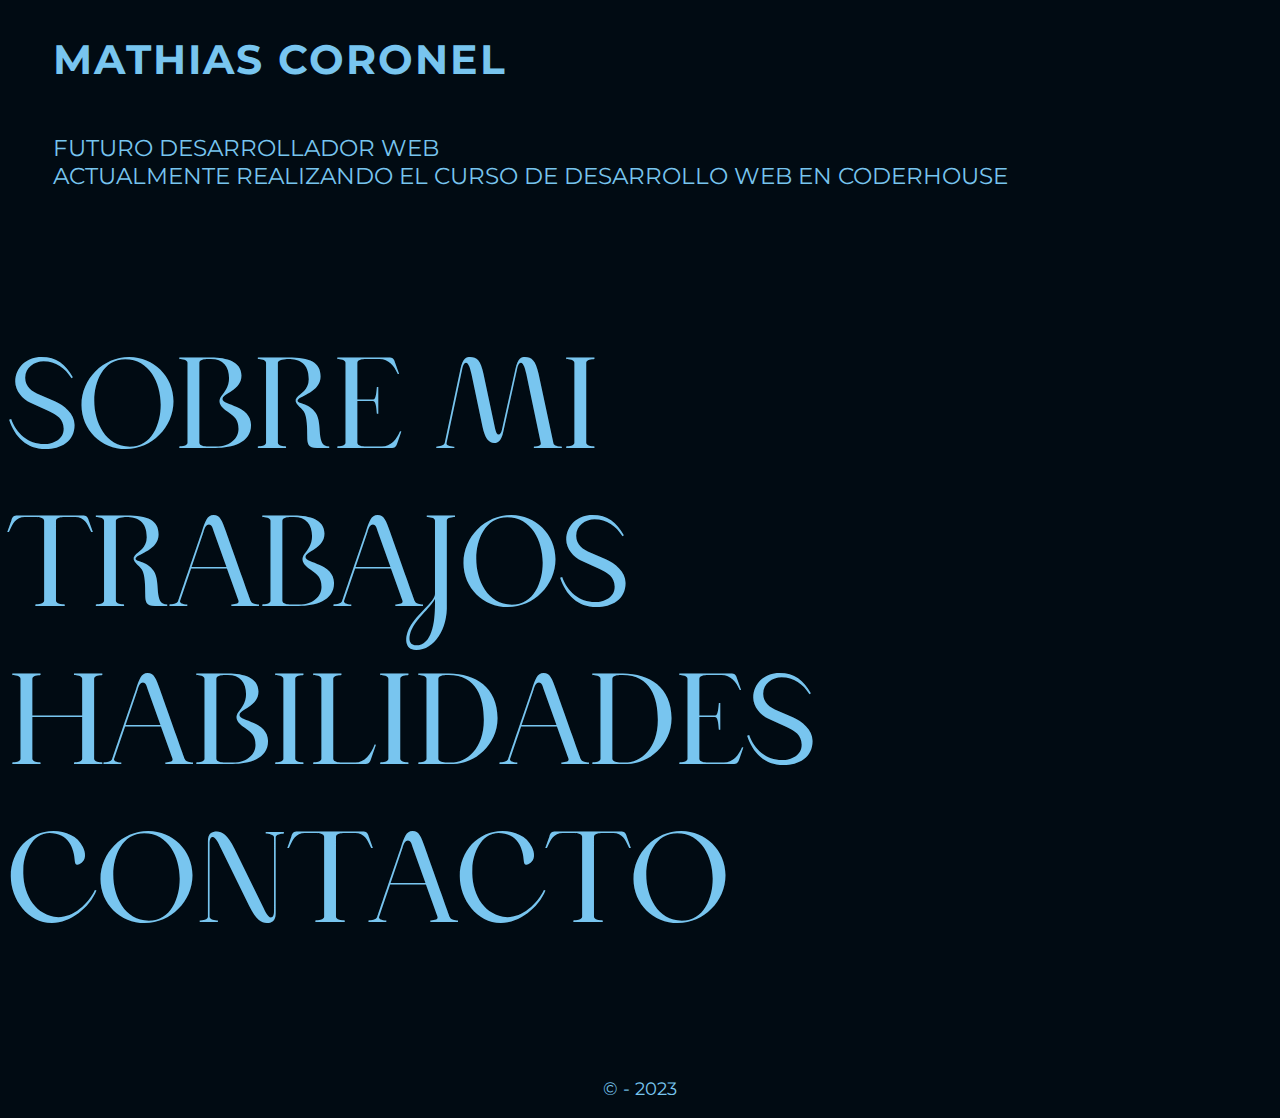
==== index.html @ 389ee7bb "agrego animaciones generales para todo el sitio y cambio la resolución de la imagen de la página sob" ====
<!DOCTYPE html>
<html lang="es">
<head>
    <meta charset="UTF-8">
    <meta name="viewport" content="width=device-width, initial-scale=1.0">
    <meta name="keywords" content="desarrollo web, desarollador web, html, css, coderhouse, portfolio, portafolio, web developer">
    <meta name="description" content="Futuro desarrollador web realizando el curso en Coderhouse, con conocimientos en HTML5, CSS3 y Sass por el momento.">
    <title>Mathias Coronel</title>
    <!-- FONTAWESOME -->
    <link rel="stylesheet" href="https://cdnjs.cloudflare.com/ajax/libs/font-awesome/6.4.2/css/all.min.css" integrity="sha512-z3gLpd7yknf1YoNbCzqRKc4qyor8gaKU1qmn+CShxbuBusANI9QpRohGBreCFkKxLhei6S9CQXFEbbKuqLg0DA==" crossorigin="anonymous" referrerpolicy="no-referrer"/>
    <!-- FONTAWESOME fin -->
    <!-- BS -->
    <link href="https://cdn.jsdelivr.net/npm/bootstrap@5.1.3/dist/css/bootstrap.min.css" rel="stylesheet" integrity="sha384-1BmE4kWBq78iYhFldvKuhfTAU6auU8tT94WrHftjDbrCEXSU1oBoqyl2QvZ6jIW3" crossorigin="anonymous">
    <!-- BS fin -->
    <link rel="stylesheet" href="./style/styles.css">
</head>

<body>
    <section>
        <div class="redes">
            <a href="https://linkedin.com"><i class="fa-brands fa-linkedin"></i></a>
            <a href="https://instagram.com"><i class="fa-brands fa-instagram"></i></a>
            <a href="https://x.com"><i class="fa-brands fa-x-twitter"></i></a>
        </div>
    </section>

<header> 
    <div class="mt-5 mt-4 container-fluid">
        <div class="row">
            <main class="mainIndex col-xs-12 col-sm-6 col-md-6">
                <h1 class="tituloIndex">Mathias Coronel</h1>
                <p class="pIndex">
                    Futuro desarrollador web <br>
                    Actualmente realizando el curso de Desarrollo Web en Coderhouse
                </p>
            </main>
            
            <!-- NAVBAR -->
            <nav class="barraIndex col-xs-12 col-sm-6 col-md-6">
                <ul>
                    <li>
                        <a href="./pages/sobremi.html">sobre mi</a>
                    </li>
                    <li>
                        <a href="./pages/mistrabajos.html">trabajos</a>
                    </li>
                    <li>
                        <a href="./pages/habilidades.html">habilidades</a>
                    </li>
                    <li>
                    <a href="./pages/contacto.html">contacto</a>
                    </li>
                </ul>
            </nav>
        </div>
    </div>
</header>

<!-- FOOTER -->
<div class="container-fluid">
    <div class="row">
        <footer class="footerIndex text-center col-sm-12">
            <p>© - 2023</p>
        </footer>
    </div>
</div>

<script src="https://cdn.jsdelivr.net/npm/@popperjs/core@2.10.2/dist/umd/popper.min.js" integrity="sha384-7+zCNj/IqJ95wo16oMtfsKbZ9ccEh31eOz1HGyDuCQ6wgnyJNSYdrPa03rtR1zdB" crossorigin="anonymous"></script>
<script src="https://cdn.jsdelivr.net/npm/bootstrap@5.1.3/dist/js/bootstrap.min.js" integrity="sha384-QJHtvGhmr9XOIpI6YVutG+2QOK9T+ZnN4kzFN1RtK3zEFEIsxhlmWl5/YESvpZ13" crossorigin="anonymous"></script>
</body>
</html>
---- style/styles.css ----
@import url("https://fonts.googleapis.com/css2?family=Montserrat:wght@300&display=swap");
@font-face {
  font-family: kaftan;
  src: url(../fuente/kaftan/kaftan-trial.otf);
}
/* font-family: 'Montserrat', sans-serif; */
/* kaftan */
/* RESETEO UNIVERSAL */
* {
  border: 0;
  padding: 0;
  box-sizing: border-box;
}

::-webkit-scrollbar {
  background-color: #010B13;
}

::-moz-scrollbar {
  background-color: #010B13;
}

::-o-scrollbar {
  background-color: #010B13;
}

main {
  animation-name: main;
  animation-duration: 1s;
  position: relative;
}

@keyframes main {
  0% {
    opacity: 0;
    left: -100px;
  }
  100% {
    opacity: 1;
    left: 0;
  }
}
footer {
  animation-name: footer;
  animation-duration: 1s;
  position: relative;
}

@keyframes footer {
  0% {
    opacity: 0;
    bottom: -100px;
  }
  100% {
    opacity: 1;
    bottom: 0;
  }
}
/* NAVBAR GENERAL INICIA */
.navbar {
  background-color: #010B13 !important;
}
.navbar a {
  text-transform: uppercase;
  color: #78c5ef !important;
  font-size: 4vh;
}
.navbar a:hover {
  color: #49627C !important;
}
.navbar i {
  color: #78c5ef;
}

.navbar {
  animation-name: navbar;
  animation-duration: 1s;
  position: relative;
}

@keyframes navbar {
  0% {
    opacity: 0;
    top: -50px;
  }
  100% {
    opacity: 1;
    top: 0;
  }
}
.navbar-toggler {
  size: 1.26rem;
  padding-top: 10px;
  border: 0;
}

@media only screen and (min-width: 0px) and (max-width: 575px) {
  .navbar a {
    display: flex;
    justify-content: center;
    font-size: 3vh;
  }
}
@media only screen and (min-width: 575px) and (max-width: 767px) {
  .navbar a {
    font-size: 3.5vh;
  }
}
/* NAVBAR GENERAL FINALIZA */
/* HOME INICIA*/
body {
  background-color: #010B13;
  color: #78c5ef;
  font-family: Montserrat;
}
body .barraIndex {
  font-size: 13vmin;
  font-family: kaftan;
  text-transform: uppercase;
}
body .barraIndex li {
  list-style: none;
  transform: skew(0deg);
  transition: all 0.1s;
  width: -moz-fit-content;
  width: fit-content;
}
body .barraIndex li:hover {
  transition: all 0.1s;
  transform: skew(-15deg);
}
body .barraIndex li a {
  text-decoration: none;
  color: #78c5ef;
}

.barraIndex {
  animation-name: navindex;
  animation-duration: 1s;
  position: relative;
}

@keyframes navindex {
  0% {
    opacity: 0;
    right: -100px;
  }
  100% {
    opacity: 1;
    right: 0;
  }
}
@media only screen and (min-width: 200px) and (max-width: 1000px) {
  .barraIndex {
    font-size: 4.5vmax;
    padding-left: 15px;
  }
  .barraIndex ul {
    padding-left: 0;
  }
}
/* NAVBAR HOME FIN */
section {
  position: relative;
}

.redes {
  display: flex;
  flex-direction: column;
  height: -moz-fit-content;
  height: fit-content;
  width: -moz-fit-content;
  width: fit-content;
  padding-top: 20px;
  padding-left: 45px;
  position: absolute;
}
.redes a {
  width: -moz-fit-content;
  width: fit-content;
  height: -moz-fit-content;
  height: fit-content;
  color: #78c5ef;
  padding-bottom: 15px;
  font-size: 2vw;
  transition: all 0.3s;
}
.redes a:hover {
  color: #49627C;
  transform: scale(1.3);
  transition: all 0.3s;
}
.redes i {
  letter-spacing: 10px;
  width: -moz-fit-content;
  width: fit-content;
}

@media only screen and (min-width: 612px) and (max-width: 900px) {
  .redes {
    display: flex;
    flex-direction: row;
    padding-left: 45px;
    position: absolute;
  }
  .redes a {
    font-size: 3vw;
    position: relative;
    padding-right: 20px;
  }
}
.redes {
  animation-name: redesanimacion;
  animation-duration: 1s;
}

@keyframes redesanimacion {
  0% {
    opacity: 0;
    left: -100px;
  }
  100% {
    opacity: 1;
    left: 0;
  }
}
@media only screen and (min-width: 576px) and (max-width: 612px) {
  .redes {
    display: flex;
    flex-direction: row;
    padding-left: 45px;
    position: relative;
  }
  .redes a {
    font-size: 3vw;
  }
}
@media only screen and (max-width: 577px) {
  .redes {
    display: flex;
    flex-direction: row;
    position: relative;
    padding-left: 15px;
  }
  .redes a {
    font-size: 5vw;
    padding-right: 20px;
    padding-top: 20px;
  }
}
.mainIndex {
  display: grid;
  align-content: flex-end;
  text-transform: uppercase;
  padding-left: 45px;
  font-family: Montserrat;
  margin-bottom: 20px;
}
.mainIndex .tituloIndex {
  display: grid;
  align-items: flex-end;
  font-size: 4.5vmin;
  letter-spacing: 2px;
  font-weight: bold;
}
.mainIndex .pIndex {
  display: grid;
  align-items: flex-end;
  font-size: 2.5vmin;
}

@media only screen and (min-width: 0px) and (max-width: 576px) {
  .mainIndex {
    padding-left: 15px;
    margin-bottom: 0;
    margin-top: -30px;
  }
  .mainIndex .tituloIndex {
    font-size: 2.2vh;
  }
  .mainIndex .pIndex {
    font-size: 2.2vh;
  }
}
.footerIndex p {
  display: grid;
  font-size: 2vh;
  margin-top: 40px;
  text-align: center;
}

.footerIndex {
  animation-name: footerindex;
  animation-duration: 1s;
  position: relative;
}

@keyframes footerindex {
  0% {
    opacity: 0;
    bottom: -100px;
  }
  100% {
    opacity: 1;
    bottom: 0;
  }
}
/* HOME FINALIZA */
/* SOBRE MI INICIA */
.imgPerfil {
  max-width: 100%;
  padding-left: 40px;
}
.imgPerfil .imagen {
  width: 40vmin;
  height: 90%;
  padding-top: 40px;
}

.imgPerfil {
  animation-name: foto;
  animation-duration: 1s;
}

@keyframes foto {
  0% {
    opacity: 0;
  }
  100% {
    opacity: 1;
  }
}
@media only screen and (min-width: 576px) {
  .imgPerfil {
    max-width: 100%;
    height: auto;
    margin-top: -30px;
    padding-left: 40px;
  }
}
@media only screen and (max-width: 576px) {
  .imgPerfil {
    margin-top: -30px;
    padding-left: 15px;
  }
  .imgPerfil .imagen {
    width: 30vmax;
    padding-top: 0;
  }
}
.mainSm {
  display: grid;
  text-transform: uppercase;
  padding-left: 38px;
  margin-bottom: 30px;
}
.mainSm h1 {
  font-weight: bold;
}
.mainSm .pSm {
  display: grid;
  align-content: flex-end;
  font-size: 2.5vh;
}

@media only screen and (max-width: 576px) {
  .mainSm {
    padding-left: 15px;
  }
  .mainSm h1 {
    font-size: 3vh;
  }
  .mainSm .pSm {
    font-size: 1.7vh;
  }
}
@media only screen and (max-width: 577px) {
  .pSm {
    font-size: 1.5vmax;
  }
}
.footerSm {
  display: flex;
  justify-content: center;
  font-size: 2vh;
  margin-top: 10px;
}

/* SOBRE MI FINALIZA */
/* MIS TRABAJOS COMIENZA */
.mainTrabajos {
  height: 69.5vh;
  display: grid;
  text-transform: uppercase;
  padding-left: 38px;
  margin-bottom: 30px;
}
.mainTrabajos a {
  width: -moz-fit-content;
  width: fit-content;
  height: -moz-fit-content;
  height: fit-content;
}
.mainTrabajos button {
  background-color: #08376D;
  color: #fff;
  width: -moz-fit-content;
  width: fit-content;
  height: -moz-fit-content;
  height: fit-content;
  transition: all 0.3s;
}
.mainTrabajos button:hover {
  color: #fff;
  background-color: #0b5ed7;
  border-color: #0a58ca;
  transition: all 0.3s;
  padding-left: 40px;
  padding-right: 40px;
}
.mainTrabajos h1 {
  font-weight: bold;
}
.mainTrabajos .pTrabajos {
  display: grid;
  align-content: flex-end;
  font-size: 2.5vh;
  margin-top: 160px;
}

.footerTrabajos {
  display: flex;
  justify-content: center;
  font-size: 2vh;
  margin-top: 10px;
}

@media only screen and (min-width: 0px) and (max-width: 767px) {
  .mainTrabajos {
    height: auto;
    padding-left: 15px;
  }
  .mainTrabajos h1 {
    font-size: 3vh;
  }
  .mainTrabajos .pTrabajos {
    font-size: 1.7vh;
    margin-top: 0;
  }
}
/* MIS TRABAJOS FINALIZA */
/* HABILIDADES INICIA */
.mainHabilidades {
  height: 69.5vh;
  display: grid;
  text-transform: uppercase;
  padding-left: 38px;
}
.mainHabilidades h1 {
  font-weight: bold;
}
.mainHabilidades .pHabilidades {
  display: grid;
  align-content: flex-end;
  font-size: 2.5vh;
  padding-right: 7%;
}

.iconos {
  font-size: 10vh;
  animation-name: iconos;
  animation-duration: 1s;
  position: relative;
}
@keyframes iconos {
  0% {
    opacity: 0;
    right: -100px;
  }
  100% {
    opacity: 1;
    right: 0;
  }
}
.iconos ul {
  display: grid;
  grid-template-columns: repeat(2, 1fr);
  gap: 25px;
  text-align: center;
  width: -moz-fit-content;
  width: fit-content;
}
.iconos ul li {
  display: inline;
  font-size: 2.5vw;
  background-color: #000D1B;
  border-radius: 20px;
  padding-top: 5%;
  box-shadow: 0 0 5px #000509;
  height: 14vw;
  width: 18vw;
}
.iconos ul li i {
  display: block;
  padding-top: 40px;
  font-size: 5vw;
}
.iconos ul li span {
  font-size: 1.5vw;
}

.footerHabilidades {
  display: flex;
  justify-content: center;
  font-size: 2vh;
  margin-top: 10px;
}

@media only screen and (min-width: 0px) and (max-width: 766px) {
  .mainHabilidades {
    height: auto;
    padding-left: 15px;
  }
  .mainHabilidades h1 {
    font-size: 3vh;
  }
  .mainHabilidades .pHabilidades {
    font-size: 1.7vh;
  }
  .iconos ul {
    padding-left: 5px;
    width: -moz-fit-content;
    width: fit-content;
  }
  .iconos ul li {
    display: grid;
    align-items: center;
    align-content: center;
    background-color: #000D1B;
    border-radius: 5px;
    box-shadow: 0 0 5px #000509;
    width: 25vw;
    height: 15vmax;
  }
  .iconos ul li i {
    display: grid;
    align-content: center;
    padding: 0px;
    font-size: 4vmax;
  }
  .iconos ul li i span {
    display: grid;
    align-items: center;
    font-size: 2.5vmax;
  }
}
@media only screen and (min-width: 766px) {
  .iconos i {
    padding-top: 2vw;
  }
}
/* HABILIDADES FINALIZA */
/* CONTACTO INICIA */
.mainContacto {
  height: 70vh;
  display: grid;
  text-transform: uppercase;
  padding-left: 38px;
  margin-bottom: 30px;
}
.mainContacto h1 {
  font-weight: bold;
}
.mainContacto .pContacto {
  display: grid;
  align-content: flex-end;
  font-size: 3vh;
  margin-bottom: 20px;
  padding-right: 7%;
}

.formularioCont {
  margin-bottom: 20px;
  animation-name: contacto;
  animation-duration: 1s;
}
@keyframes contacto {
  0% {
    opacity: 0;
  }
  100% {
    opacity: 1;
  }
}
.formularioCont #email {
  background-color: #2A5578;
  border: 0;
  color: #fff;
}
.formularioCont #email::-moz-placeholder {
  color: #c2e8ff;
}
.formularioCont #email::placeholder {
  color: #c2e8ff;
}
.formularioCont #name {
  background-color: #2A5578;
  border: 0;
  color: #fff;
}
.formularioCont #name::-moz-placeholder {
  color: #c2e8ff;
}
.formularioCont #name::placeholder {
  color: #c2e8ff;
}
.formularioCont #comment {
  background-color: #2A5578;
  border: 0;
  color: #fff;
}
.formularioCont #comment::-moz-placeholder {
  color: #c2e8ff;
}
.formularioCont #comment::placeholder {
  color: #c2e8ff;
}
.formularioCont .txtArea {
  resize: none;
}
.formularioCont .btn {
  background-color: #08376D;
  border: 0;
}

.footerContacto {
  display: flex;
  justify-content: center;
  font-size: 2vh;
  margin-top: 10px;
}

@media only screen and (min-width: 0) and (max-width: 776px) {
  .mainContacto {
    height: auto;
    margin-bottom: 0;
    padding-left: 15px;
  }
  .mainContacto h1 {
    font-size: 3vh;
  }
  .mainContacto .pContacto {
    font-size: 1.7vh;
  }
  .mainContacto .formularioCont {
    padding-left: 15px;
    margin-top: -20px;
  }
  .mainContacto .formularioCont .form-label {
    font-size: 2.5vh;
  }
  .mainContacto .formularioCont .msj-label {
    font-size: 2.5vh;
  }
  .mainContacto .formularioCont .form-label {
    font-size: 2.5vh;
  }
  .mainContacto .formularioCont .msj-label {
    font-size: 2.5vh;
  }
  .mainContacto .formularioCont #email {
    font-size: 2.5vh;
  }
  .mainContacto .formularioCont #name {
    font-size: 2.5vh;
  }
  .mainContacto .formularioCont #comment {
    font-size: 2.5vh;
  }
  .mainContacto .formularioCont .btn {
    font-size: 2vh;
    margin-bottom: 10px;
  }
}
/* CONTACTO FINALIZA *//*# sourceMappingURL=styles.css.map */
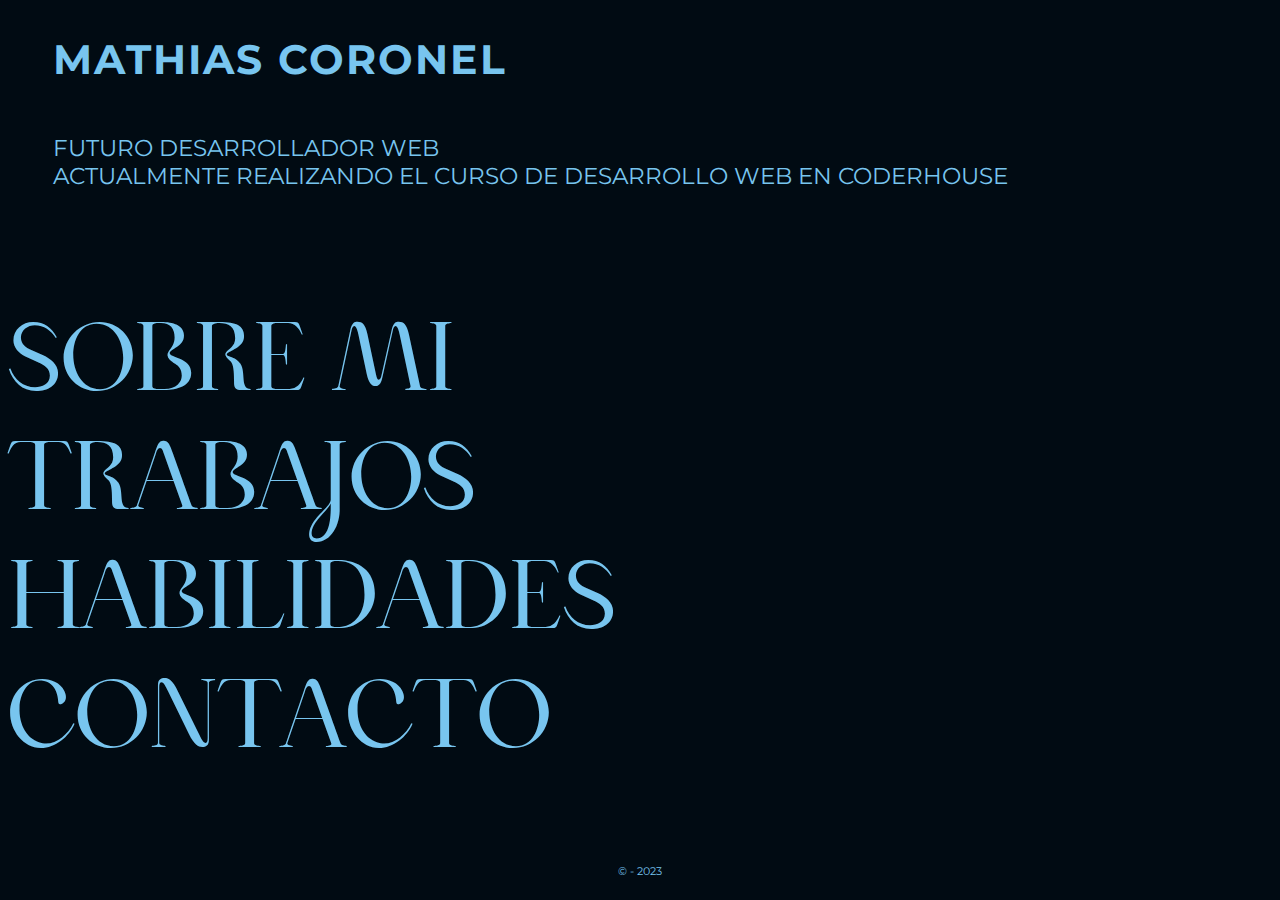
==== commit 1360abd2: "hago un cambio en el tamaño del párrafo del index y saco un valor sin importancia del HTML" ====
--- a/index.html
+++ b/index.html
@@ -14,7 +14,6 @@
     <!-- BS fin -->
     <link rel="stylesheet" href="./style/styles.css">
 </head>
-
 <body>
     <section>
         <div class="redes">
@@ -25,7 +24,7 @@
     </section>
 
 <header> 
-    <div class="mt-5 mt-4 container-fluid">
+    <div class="mt-5 container-fluid">
         <div class="row">
             <main class="mainIndex col-xs-12 col-sm-6 col-md-6">
                 <h1 class="tituloIndex">Mathias Coronel</h1>
--- a/style/styles.css
+++ b/style/styles.css
@@ -12,6 +12,10 @@
   box-sizing: border-box;
 }
 
+body {
+  overflow: hidden;
+}
+
 ::-webkit-scrollbar {
   background-color: #010B13;
 }
@@ -33,7 +37,7 @@
 @keyframes main {
   0% {
     opacity: 0;
-    left: -100px;
+    left: -200px;
   }
   100% {
     opacity: 1;
@@ -63,7 +67,7 @@
 .navbar a {
   text-transform: uppercase;
   color: #78c5ef !important;
-  font-size: 4vh;
+  font-size: 1.4rem;
 }
 .navbar a:hover {
   color: #49627C !important;
@@ -98,12 +102,12 @@
   .navbar a {
     display: flex;
     justify-content: center;
-    font-size: 3vh;
+    font-size: 1rem;
   }
 }
 @media only screen and (min-width: 575px) and (max-width: 767px) {
   .navbar a {
-    font-size: 3.5vh;
+    font-size: 1rem;
   }
 }
 /* NAVBAR GENERAL FINALIZA */
@@ -113,23 +117,24 @@
   color: #78c5ef;
   font-family: Montserrat;
 }
-body .barraIndex {
-  font-size: 13vmin;
+
+.barraIndex {
+  font-size: 5.5rem;
   font-family: kaftan;
   text-transform: uppercase;
 }
-body .barraIndex li {
+.barraIndex li {
   list-style: none;
   transform: skew(0deg);
   transition: all 0.1s;
   width: -moz-fit-content;
   width: fit-content;
 }
-body .barraIndex li:hover {
+.barraIndex li:hover {
   transition: all 0.1s;
   transform: skew(-15deg);
 }
-body .barraIndex li a {
+.barraIndex li a {
   text-decoration: none;
   color: #78c5ef;
 }
@@ -150,9 +155,27 @@
     right: 0;
   }
 }
-@media only screen and (min-width: 200px) and (max-width: 1000px) {
+@media only screen and (min-width: 703px) and (max-width: 1004px) {
   .barraIndex {
-    font-size: 4.5vmax;
+    font-size: 4rem;
+    padding-left: 15px;
+  }
+  .barraIndex ul {
+    padding-left: 0;
+  }
+}
+@media only screen and (min-width: 576px) and (max-width: 703px) {
+  .barraIndex {
+    font-size: 3rem;
+    padding-left: 15px;
+  }
+  .barraIndex ul {
+    padding-left: 0;
+  }
+}
+@media only screen and (max-width: 576px) {
+  .barraIndex {
+    font-size: 3.2rem;
     padding-left: 15px;
   }
   .barraIndex ul {
@@ -174,6 +197,7 @@
   padding-top: 20px;
   padding-left: 45px;
   position: absolute;
+  z-index: 1;
 }
 .redes a {
   width: -moz-fit-content;
@@ -190,7 +214,7 @@
   transform: scale(1.3);
   transition: all 0.3s;
 }
-.redes i {
+.redes a i {
   letter-spacing: 10px;
   width: -moz-fit-content;
   width: fit-content;
@@ -279,13 +303,13 @@
     font-size: 2.2vh;
   }
   .mainIndex .pIndex {
-    font-size: 2.2vh;
+    font-size: 0.7rem;
   }
 }
 .footerIndex p {
   display: grid;
-  font-size: 2vh;
-  margin-top: 40px;
+  font-size: 0.7rem;
+  margin-top: 10px;
   text-align: center;
 }
 
@@ -320,14 +344,17 @@
 .imgPerfil {
   animation-name: foto;
   animation-duration: 1s;
+  position: relative;
 }
 
 @keyframes foto {
   0% {
     opacity: 0;
-  }
-  100% {
-    opacity: 1;
+    right: -300px;
+  }
+  100% {
+    opacity: 1;
+    right: 0;
   }
 }
 @media only screen and (min-width: 576px) {
@@ -356,11 +383,12 @@
 }
 .mainSm h1 {
   font-weight: bold;
+  font-size: 2rem;
 }
 .mainSm .pSm {
   display: grid;
   align-content: flex-end;
-  font-size: 2.5vh;
+  font-size: 0.9rem;
 }
 
 @media only screen and (max-width: 576px) {
@@ -371,18 +399,13 @@
     font-size: 3vh;
   }
   .mainSm .pSm {
-    font-size: 1.7vh;
-  }
-}
-@media only screen and (max-width: 577px) {
-  .pSm {
-    font-size: 1.5vmax;
+    font-size: 0.7rem;
   }
 }
 .footerSm {
   display: flex;
   justify-content: center;
-  font-size: 2vh;
+  font-size: 0.7rem;
   margin-top: 10px;
 }
 
@@ -409,6 +432,7 @@
   height: -moz-fit-content;
   height: fit-content;
   transition: all 0.3s;
+  font-size: 1.1rem;
 }
 .mainTrabajos button:hover {
   color: #fff;
@@ -431,7 +455,7 @@
 .footerTrabajos {
   display: flex;
   justify-content: center;
-  font-size: 2vh;
+  font-size: 0.7rem;
   margin-top: 10px;
 }
 
@@ -444,8 +468,11 @@
     font-size: 3vh;
   }
   .mainTrabajos .pTrabajos {
-    font-size: 1.7vh;
+    font-size: 0.7rem;
     margin-top: 0;
+  }
+  .mainTrabajos button {
+    font-size: 0.7rem;
   }
 }
 /* MIS TRABAJOS FINALIZA */
@@ -485,38 +512,43 @@
 .iconos ul {
   display: grid;
   grid-template-columns: repeat(2, 1fr);
-  gap: 25px;
+  gap: 30px;
+  row-gap: 50px;
   text-align: center;
   width: -moz-fit-content;
   width: fit-content;
 }
 .iconos ul li {
   display: inline;
-  font-size: 2.5vw;
+  font-size: 2.5rem;
   background-color: #000D1B;
   border-radius: 20px;
   padding-top: 5%;
+  padding-left: 60px;
+  padding-right: 60px;
   box-shadow: 0 0 5px #000509;
-  height: 14vw;
-  width: 18vw;
+  height: auto;
 }
 .iconos ul li i {
   display: block;
   padding-top: 40px;
-  font-size: 5vw;
+  font-size: 4rem;
 }
 .iconos ul li span {
-  font-size: 1.5vw;
+  display: grid;
+  align-content: center;
+  font-size: 1.3rem;
+  padding-bottom: 40px;
 }
 
 .footerHabilidades {
   display: flex;
   justify-content: center;
-  font-size: 2vh;
+  font-size: 0.7rem;
   margin-top: 10px;
 }
 
-@media only screen and (min-width: 0px) and (max-width: 766px) {
+@media only screen and (min-width: 0px) and (max-width: 768px) {
   .mainHabilidades {
     height: auto;
     padding-left: 15px;
@@ -525,33 +557,35 @@
     font-size: 3vh;
   }
   .mainHabilidades .pHabilidades {
-    font-size: 1.7vh;
+    font-size: 0.7rem;
   }
   .iconos ul {
     padding-left: 5px;
     width: -moz-fit-content;
     width: fit-content;
+    gap: 20px;
   }
   .iconos ul li {
     display: grid;
     align-items: center;
     align-content: center;
     background-color: #000D1B;
+    padding-left: 40px;
+    padding-right: 40px;
     border-radius: 5px;
     box-shadow: 0 0 5px #000509;
-    width: 25vw;
-    height: 15vmax;
+    height: auto;
   }
   .iconos ul li i {
     display: grid;
     align-content: center;
-    padding: 0px;
     font-size: 4vmax;
   }
-  .iconos ul li i span {
+  .iconos ul li span {
     display: grid;
     align-items: center;
-    font-size: 2.5vmax;
+    padding-top: 5px;
+    font-size: 0.6rem;
   }
 }
 @media only screen and (min-width: 766px) {
@@ -583,13 +617,16 @@
   margin-bottom: 20px;
   animation-name: contacto;
   animation-duration: 1s;
+  position: relative;
 }
 @keyframes contacto {
   0% {
     opacity: 0;
-  }
-  100% {
-    opacity: 1;
+    right: -300px;
+  }
+  100% {
+    opacity: 1;
+    right: 0;
   }
 }
 .formularioCont #email {
@@ -636,7 +673,7 @@
 .footerContacto {
   display: flex;
   justify-content: center;
-  font-size: 2vh;
+  font-size: 0.7rem;
   margin-top: 10px;
 }
 
@@ -650,7 +687,7 @@
     font-size: 3vh;
   }
   .mainContacto .pContacto {
-    font-size: 1.7vh;
+    font-size: 0.7rem;
   }
   .mainContacto .formularioCont {
     padding-left: 15px;
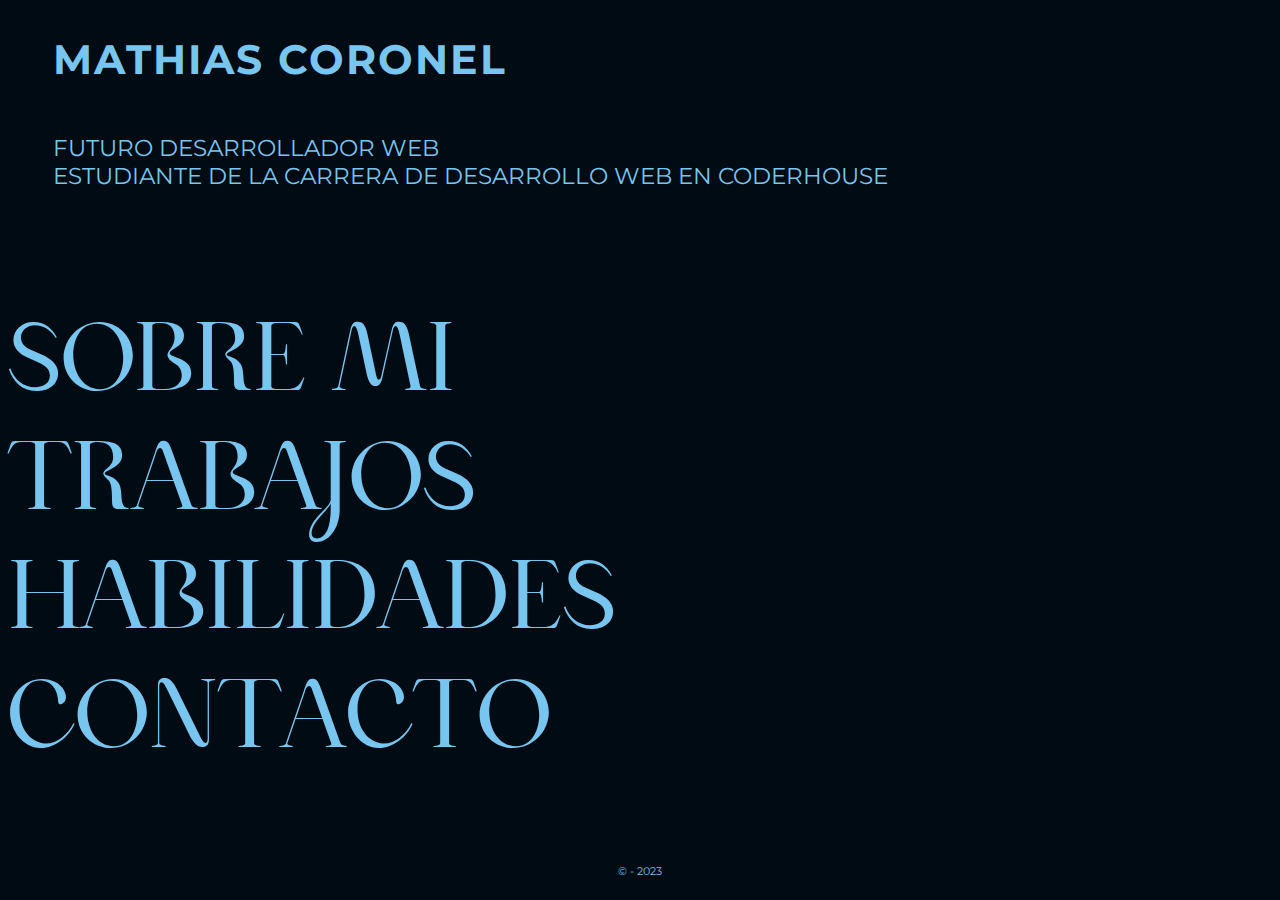
==== commit 55fb0174: "hago un cambio en el párrafo del index y hago una corrección en los estilos" ====
--- a/index.html
+++ b/index.html
@@ -13,28 +13,32 @@
     <link href="https://cdn.jsdelivr.net/npm/bootstrap@5.1.3/dist/css/bootstrap.min.css" rel="stylesheet" integrity="sha384-1BmE4kWBq78iYhFldvKuhfTAU6auU8tT94WrHftjDbrCEXSU1oBoqyl2QvZ6jIW3" crossorigin="anonymous">
     <!-- BS fin -->
     <link rel="stylesheet" href="./style/styles.css">
+    <link rel="icon" href="/multimedia/logo.ico">
 </head>
-<body>
-    <section>
+<body class="bodyIndex">
+<!-- REDES COMIENZA -->
+    <header class="headerIndex">
         <div class="redes">
-            <a href="https://linkedin.com"><i class="fa-brands fa-linkedin"></i></a>
-            <a href="https://instagram.com"><i class="fa-brands fa-instagram"></i></a>
-            <a href="https://x.com"><i class="fa-brands fa-x-twitter"></i></a>
+            <a target="_blank" href="https://github.com/mathicoronel"><i class="fa-brands fa-github"></i></a>
+            <a target="_blank" href="https://www.linkedin.com/in/mathias-coronel-a6aa0a291/"><i class="fa-brands fa-linkedin"></i></a>
+            <a target="_blank" href="https://instagram.com/mathicoronell"><i class="fa-brands fa-instagram"></i></a>
         </div>
-    </section>
+    </header>
+<!-- REDES FINALIZA -->
 
-<header> 
+<!-- MAIN COMIENZA -->
     <div class="mt-5 container-fluid">
         <div class="row">
             <main class="mainIndex col-xs-12 col-sm-6 col-md-6">
                 <h1 class="tituloIndex">Mathias Coronel</h1>
                 <p class="pIndex">
                     Futuro desarrollador web <br>
-                    Actualmente realizando el curso de Desarrollo Web en Coderhouse
+                    Estudiante de la carrera de Desarrollo Web en Coderhouse
                 </p>
             </main>
-            
-            <!-- NAVBAR -->
+<!-- MAIN FINALIZA -->
+
+<!-- NAVBAR COMIENZA -->
             <nav class="barraIndex col-xs-12 col-sm-6 col-md-6">
                 <ul>
                     <li>
@@ -53,7 +57,7 @@
             </nav>
         </div>
     </div>
-</header>
+<!-- NAVBAR FINALIZA -->
 
 <!-- FOOTER -->
 <div class="container-fluid">
--- a/style/styles.css
+++ b/style/styles.css
@@ -13,19 +13,10 @@
 }
 
 body {
-  overflow: hidden;
-}
-
-::-webkit-scrollbar {
-  background-color: #010B13;
-}
-
-::-moz-scrollbar {
-  background-color: #010B13;
-}
-
-::-o-scrollbar {
-  background-color: #010B13;
+  scrollbar-width: 0px;
+}
+body::-webkit-scrollbar {
+  width: 0;
 }
 
 main {
@@ -37,11 +28,11 @@
 @keyframes main {
   0% {
     opacity: 0;
-    left: -200px;
-  }
-  100% {
-    opacity: 1;
-    left: 0;
+    bottom: -200px;
+  }
+  100% {
+    opacity: 1;
+    bottom: 0;
   }
 }
 footer {
@@ -95,6 +86,7 @@
 .navbar-toggler {
   size: 1.26rem;
   padding-top: 10px;
+  padding-bottom: 10px;
   border: 0;
 }
 
@@ -102,7 +94,7 @@
   .navbar a {
     display: flex;
     justify-content: center;
-    font-size: 1rem;
+    font-size: 1.3rem;
   }
 }
 @media only screen and (min-width: 575px) and (max-width: 767px) {
@@ -148,25 +140,25 @@
 @keyframes navindex {
   0% {
     opacity: 0;
-    right: -100px;
+    right: -600px;
   }
   100% {
     opacity: 1;
     right: 0;
   }
 }
-@media only screen and (min-width: 703px) and (max-width: 1004px) {
+@media only screen and (min-width: 703px) and (max-width: 1024px) {
   .barraIndex {
-    font-size: 4rem;
+    font-size: 3.3rem;
     padding-left: 15px;
   }
   .barraIndex ul {
     padding-left: 0;
   }
 }
-@media only screen and (min-width: 576px) and (max-width: 703px) {
+@media only screen and (min-width: 576px) and (max-width: 768px) {
   .barraIndex {
-    font-size: 3rem;
+    font-size: 2.9rem;
     padding-left: 15px;
   }
   .barraIndex ul {
@@ -175,15 +167,16 @@
 }
 @media only screen and (max-width: 576px) {
   .barraIndex {
-    font-size: 3.2rem;
-    padding-left: 15px;
+    font-size: 3.3rem;
+    padding-left: 15px;
+    padding-top: 15px;
   }
   .barraIndex ul {
     padding-left: 0;
   }
 }
 /* NAVBAR HOME FIN */
-section {
+.headerIndex {
   position: relative;
 }
 
@@ -220,7 +213,7 @@
   width: fit-content;
 }
 
-@media only screen and (min-width: 612px) and (max-width: 900px) {
+@media only screen and (min-width: 577px) and (max-width: 900px) {
   .redes {
     display: flex;
     flex-direction: row;
@@ -233,43 +226,32 @@
     padding-right: 20px;
   }
 }
-.redes {
-  animation-name: redesanimacion;
-  animation-duration: 1s;
-}
-
-@keyframes redesanimacion {
-  0% {
-    opacity: 0;
-    left: -100px;
-  }
-  100% {
-    opacity: 1;
-    left: 0;
-  }
-}
-@media only screen and (min-width: 576px) and (max-width: 612px) {
-  .redes {
-    display: flex;
-    flex-direction: row;
-    padding-left: 45px;
-    position: relative;
-  }
-  .redes a {
-    font-size: 3vw;
-  }
-}
 @media only screen and (max-width: 577px) {
   .redes {
     display: flex;
     flex-direction: row;
     position: relative;
-    padding-left: 15px;
+    padding-left: 17px;
   }
   .redes a {
-    font-size: 5vw;
-    padding-right: 20px;
+    font-size: 1.5rem;
+    padding-right: 30px;
     padding-top: 20px;
+  }
+}
+.redes {
+  animation-name: redesanimacion;
+  animation-duration: 1s;
+}
+
+@keyframes redesanimacion {
+  0% {
+    opacity: 0;
+    left: -300px;
+  }
+  100% {
+    opacity: 1;
+    left: 0;
   }
 }
 .mainIndex {
@@ -297,13 +279,25 @@
   .mainIndex {
     padding-left: 15px;
     margin-bottom: 0;
-    margin-top: -30px;
+    margin-top: -20px;
+    animation-name: mainindex;
+    animation-duration: 1s;
   }
   .mainIndex .tituloIndex {
-    font-size: 2.2vh;
+    font-size: 1.3rem;
   }
   .mainIndex .pIndex {
-    font-size: 0.7rem;
+    font-size: 1rem;
+  }
+  @keyframes mainindex {
+    0% {
+      opacity: 0;
+      left: -300px;
+    }
+    100% {
+      opacity: 1;
+      left: 0;
+    }
   }
 }
 .footerIndex p {
@@ -336,9 +330,9 @@
   padding-left: 40px;
 }
 .imgPerfil .imagen {
-  width: 40vmin;
-  height: 90%;
-  padding-top: 40px;
+  width: 43vmin;
+  height: auto;
+  padding-top: 60px;
 }
 
 .imgPerfil {
@@ -350,11 +344,11 @@
 @keyframes foto {
   0% {
     opacity: 0;
-    right: -300px;
-  }
-  100% {
-    opacity: 1;
-    right: 0;
+    filter: blur(30px);
+  }
+  100% {
+    opacity: 1;
+    filter: blur(0px);
   }
 }
 @media only screen and (min-width: 576px) {
@@ -379,7 +373,7 @@
   display: grid;
   text-transform: uppercase;
   padding-left: 38px;
-  margin-bottom: 30px;
+  height: auto;
 }
 .mainSm h1 {
   font-weight: bold;
@@ -388,18 +382,38 @@
 .mainSm .pSm {
   display: grid;
   align-content: flex-end;
-  font-size: 0.9rem;
+  font-size: 1rem;
+  padding-top: 43vmin;
 }
 
 @media only screen and (max-width: 576px) {
   .mainSm {
     padding-left: 15px;
+    animation-name: mainsm;
+    animation-duration: 1s;
   }
   .mainSm h1 {
-    font-size: 3vh;
+    font-size: 1.3rem;
   }
   .mainSm .pSm {
-    font-size: 0.7rem;
+    font-size: 1rem;
+    padding-top: 0;
+    padding-bottom: 2rem;
+  }
+  @keyframes mainsm {
+    0% {
+      opacity: 0;
+      left: -400px;
+    }
+    100% {
+      opacity: 1;
+      left: 0;
+    }
+  }
+}
+@media only screen and (min-width: 576px) and (max-width: 1200px) {
+  .mainSm .pSm {
+    padding-top: 0;
   }
 }
 .footerSm {
@@ -412,67 +426,72 @@
 /* SOBRE MI FINALIZA */
 /* MIS TRABAJOS COMIENZA */
 .mainTrabajos {
-  height: 69.5vh;
+  height: 33rem;
   display: grid;
   text-transform: uppercase;
   padding-left: 38px;
-  margin-bottom: 30px;
+}
+.mainTrabajos h1 {
+  font-size: 2rem;
+  font-weight: bold;
+}
+.mainTrabajos p {
+  display: grid;
+  align-items: end;
+  font-size: 2.5vh;
 }
 .mainTrabajos a {
-  width: -moz-fit-content;
-  width: fit-content;
-  height: -moz-fit-content;
-  height: fit-content;
-}
-.mainTrabajos button {
+  text-decoration: none;
+}
+.mainTrabajos a span {
+  font-size: 1rem !important;
   background-color: #08376D;
   color: #fff;
-  width: -moz-fit-content;
-  width: fit-content;
-  height: -moz-fit-content;
-  height: fit-content;
   transition: all 0.3s;
-  font-size: 1.1rem;
-}
-.mainTrabajos button:hover {
+  padding: 10px 20px;
+  border-radius: 5px;
+}
+.mainTrabajos a span:hover {
   color: #fff;
-  background-color: #0b5ed7;
-  border-color: #0a58ca;
+  background-color: #1450A3;
   transition: all 0.3s;
-  padding-left: 40px;
-  padding-right: 40px;
-}
-.mainTrabajos h1 {
-  font-weight: bold;
-}
-.mainTrabajos .pTrabajos {
-  display: grid;
-  align-content: flex-end;
-  font-size: 2.5vh;
-  margin-top: 160px;
+  padding-left: 45px;
+  padding-right: 45px;
 }
 
 .footerTrabajos {
   display: flex;
   justify-content: center;
   font-size: 0.7rem;
-  margin-top: 10px;
-}
-
-@media only screen and (min-width: 0px) and (max-width: 767px) {
+  margin-top: -2.8rem;
+}
+
+@media only screen and (min-width: 0px) and (max-width: 768px) {
   .mainTrabajos {
     height: auto;
     padding-left: 15px;
+    margin-bottom: 100px;
   }
   .mainTrabajos h1 {
-    font-size: 3vh;
+    font-size: 1.3rem;
   }
   .mainTrabajos .pTrabajos {
-    font-size: 0.7rem;
+    font-size: 1rem;
     margin-top: 0;
   }
-  .mainTrabajos button {
-    font-size: 0.7rem;
+  .mainTrabajos a span {
+    font-size: 0.8rem !important;
+  }
+  .mainTrabajos .footerTrabajos {
+    margin-bottom: -40px;
+  }
+}
+@media only screen and (min-width: 768px) and (max-width: 1024px) {
+  .mainTrabajos {
+    height: 20rem;
+  }
+  .mainTrabajos .pTrabajos {
+    font-size: 0.9rem;
   }
 }
 /* MIS TRABAJOS FINALIZA */
@@ -484,17 +503,17 @@
   padding-left: 38px;
 }
 .mainHabilidades h1 {
+  font-size: 2rem;
   font-weight: bold;
 }
 .mainHabilidades .pHabilidades {
   display: grid;
   align-content: flex-end;
-  font-size: 2.5vh;
+  font-size: 1.2rem;
   padding-right: 7%;
 }
 
 .iconos {
-  font-size: 10vh;
   animation-name: iconos;
   animation-duration: 1s;
   position: relative;
@@ -502,43 +521,32 @@
 @keyframes iconos {
   0% {
     opacity: 0;
-    right: -100px;
-  }
-  100% {
-    opacity: 1;
-    right: 0;
+    filter: blur(80px);
+  }
+  100% {
+    opacity: 1;
+    filter: blur(0px);
   }
 }
 .iconos ul {
   display: grid;
-  grid-template-columns: repeat(2, 1fr);
-  gap: 30px;
-  row-gap: 50px;
-  text-align: center;
-  width: -moz-fit-content;
-  width: fit-content;
+  grid-template-columns: repeat(auto-fit, minmax(220px, 1fr));
+  gap: 20px;
+  list-style: none;
 }
 .iconos ul li {
   display: inline;
-  font-size: 2.5rem;
-  background-color: #000D1B;
-  border-radius: 20px;
-  padding-top: 5%;
-  padding-left: 60px;
-  padding-right: 60px;
-  box-shadow: 0 0 5px #000509;
-  height: auto;
+  font-size: 1.7rem;
+  background-color: #011120;
+  box-shadow: 0 0 5px #01060A;
+  border-radius: 10px;
+  text-align: center;
+  padding: 10px;
+  width: 220px;
 }
 .iconos ul li i {
+  font-size: 4rem;
   display: block;
-  padding-top: 40px;
-  font-size: 4rem;
-}
-.iconos ul li span {
-  display: grid;
-  align-content: center;
-  font-size: 1.3rem;
-  padding-bottom: 40px;
 }
 
 .footerHabilidades {
@@ -552,45 +560,68 @@
   .mainHabilidades {
     height: auto;
     padding-left: 15px;
+    animation-name: mainh;
+    animation-duration: 1s;
   }
   .mainHabilidades h1 {
-    font-size: 3vh;
+    font-size: 1.3rem;
   }
   .mainHabilidades .pHabilidades {
-    font-size: 0.7rem;
-  }
+    font-size: 1rem;
+  }
+  @keyframes mainh {
+    0% {
+      opacity: 0;
+      left: -400px;
+    }
+    100% {
+      opacity: 1;
+      left: 0;
+    }
+  }
+}
+@media only screen and (min-width: 0px) and (max-width: 420px) {
   .iconos ul {
+    display: grid;
+    grid-template-columns: repeat(2, 130px);
     padding-left: 5px;
-    width: -moz-fit-content;
-    width: fit-content;
-    gap: 20px;
+    gap: 10px;
   }
   .iconos ul li {
+    font-size: 0.8rem;
+    width: 130px;
+  }
+  .iconos ul li i {
+    font-size: 2rem;
+  }
+}
+@media only screen and (min-width: 420px) and (max-width: 768px) {
+  .iconos ul {
     display: grid;
-    align-items: center;
-    align-content: center;
-    background-color: #000D1B;
-    padding-left: 40px;
-    padding-right: 40px;
-    border-radius: 5px;
-    box-shadow: 0 0 5px #000509;
-    height: auto;
+    grid-template-columns: repeat(2, 180px);
+    padding-left: 0;
+  }
+  .iconos ul li {
+    font-size: 0.8rem;
+    width: 180px;
   }
   .iconos ul li i {
-    display: grid;
-    align-content: center;
-    font-size: 4vmax;
-  }
-  .iconos ul li span {
-    display: grid;
-    align-items: center;
-    padding-top: 5px;
-    font-size: 0.6rem;
-  }
-}
-@media only screen and (min-width: 766px) {
-  .iconos i {
-    padding-top: 2vw;
+    font-size: 2rem;
+  }
+}
+@media only screen and (min-width: 768px) and (max-width: 1032px) {
+  .mainHabilidades {
+    height: 19rem;
+  }
+  .iconos ul {
+    grid-template-columns: repeat(2, 150px);
+  }
+  .iconos ul li {
+    width: 150px;
+    font-size: 1rem;
+  }
+  .iconos ul li i {
+    font-size: 2.4rem;
   }
 }
 /* HABILIDADES FINALIZA */
@@ -603,12 +634,13 @@
   margin-bottom: 30px;
 }
 .mainContacto h1 {
+  font-size: 2rem;
   font-weight: bold;
 }
 .mainContacto .pContacto {
   display: grid;
   align-content: flex-end;
-  font-size: 3vh;
+  font-size: 1.1rem;
   margin-bottom: 20px;
   padding-right: 7%;
 }
@@ -668,6 +700,15 @@
 .formularioCont .btn {
   background-color: #08376D;
   border: 0;
+  transition: all 0.1s;
+  padding-left: 15px;
+  padding-right: 15px;
+}
+.formularioCont .btn:hover {
+  transition: all 0.1s;
+  padding-right: 25px;
+  padding-left: 25px;
+  background-color: #1450A3;
 }
 
 .footerContacto {
@@ -682,41 +723,61 @@
     height: auto;
     margin-bottom: 0;
     padding-left: 15px;
+    animation-name: maincontacto;
+    animation-duration: 1s;
   }
   .mainContacto h1 {
-    font-size: 3vh;
+    font-size: 1.3rem;
   }
   .mainContacto .pContacto {
-    font-size: 0.7rem;
-  }
-  .mainContacto .formularioCont {
+    font-size: 1rem;
+  }
+  @keyframes maincontacto {
+    0% {
+      opacity: 0;
+      left: -400px;
+    }
+    100% {
+      opacity: 1;
+      left: 0;
+    }
+  }
+}
+@media only screen and (min-width: 0) and (max-width: 776px) {
+  .formularioCont {
     padding-left: 15px;
     margin-top: -20px;
   }
-  .mainContacto .formularioCont .form-label {
-    font-size: 2.5vh;
-  }
-  .mainContacto .formularioCont .msj-label {
-    font-size: 2.5vh;
-  }
-  .mainContacto .formularioCont .form-label {
-    font-size: 2.5vh;
-  }
-  .mainContacto .formularioCont .msj-label {
-    font-size: 2.5vh;
-  }
-  .mainContacto .formularioCont #email {
-    font-size: 2.5vh;
-  }
-  .mainContacto .formularioCont #name {
-    font-size: 2.5vh;
-  }
-  .mainContacto .formularioCont #comment {
-    font-size: 2.5vh;
-  }
-  .mainContacto .formularioCont .btn {
-    font-size: 2vh;
+  .formularioCont .form-label {
+    font-size: 1rem;
+  }
+  .formularioCont .msj-label {
+    font-size: 1rem;
+  }
+  .formularioCont .form-label {
+    font-size: 1rem;
+  }
+  .formularioCont .msj-label {
+    font-size: 1rem;
+  }
+  .formularioCont #email {
+    font-size: 1rem;
+  }
+  .formularioCont #name {
+    font-size: 1rem;
+  }
+  .formularioCont #comment {
+    font-size: 1rem;
+  }
+  .formularioCont .btn {
+    font-size: 1rem;
     margin-bottom: 10px;
+    padding-left: 20px;
+    padding-right: 20px;
+  }
+  .formularioCont .btn:hover {
+    padding-left: 40px;
+    padding-right: 40px;
   }
 }
 /* CONTACTO FINALIZA *//*# sourceMappingURL=styles.css.map */